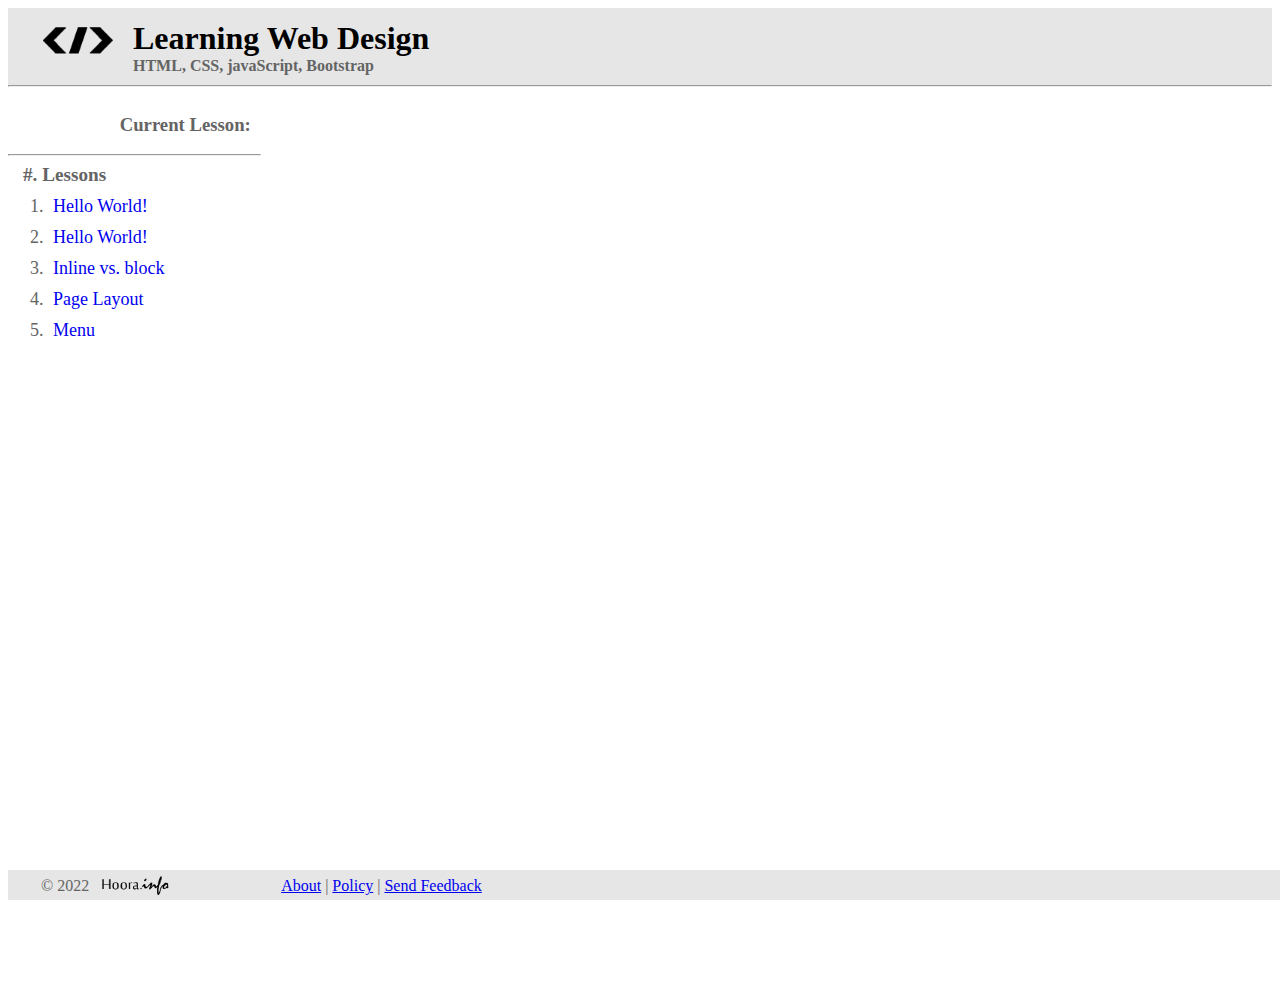
==== index.html @ 9659a7e1 "Initial commit" ====
<!DOCTYPE html>

<html lang="en">
	<head>
		<title>Learning HTML</title>
		
		<meta charset="utf-8">
		<meta name="viewport" content="width=device-width, initial-scale=1">		
		
		<link rel="stylesheet" href="css/site.css" />
		<link href="https://cdn.jsdelivr.net/npm/bootstrap@5.2.0-beta1/dist/css/bootstrap.min.css" rel="stylesheet" integrity="sha384-0evHe/X+R7YkIZDRvuzKMRqM+OrBnVFBL6DOitfPri4tjfHxaWutUpFmBp4vmVor" crossorigin="anonymous">

		<style>
			body {
				color: rgb(100, 100, 100);
			}
		</style>
	</head>
	<body>
		<header>
			<table>
				<tbody>
					<tr>
						<td class="logo">
							<img src="images/logo-b.png" width="75px" />
						</td>
						<td class="caption">
							<h1 style="color: black;">Learning Web Design</h1>
							<h4>HTML, CSS, javaScript, Bootstrap</h2>			
						</td>
					</tr>	
				</tbody>
			</table>
			<hr />
		</header>
		<aside>
			<h3 style="text-align: right; padding-right: 10px;">Current Lesson:</h3>
			<hr />
			<div class="aside-header">
				<b>#.&nbspLessons</b>
			</div>
			<ol style="margin-right: 10px;">
				<li><a href="hlowrld1.html" target="itarget">Hello World!</a></li>
				<li><a href="hlowrld2.html" target="itarget">Hello World!</a></li>
				<li><a href="text.html" target="itarget">Inline vs. block</a></li>
				<li><a href="page.html" target="itarget">Page Layout</a></li>
				<li><a href="mnubtstp.html" target="itarget">Menu</a></li>
			</ol>
		</aside>
		<section>

			<article>
				<iframe src="" name="itarget" style="height:100%; width:100%;" frameborder="0"></iframe>
			</article>	
		</section>
		<footer>
			<table>
				<tr>
					<td style="padding-top: 0px;"><span>&copy; 2022</span></td>
					<td style="padding-top: 2px;">
						<a href="https://www.hoora.info" target="_blank">
							<img title="hoora.info" src="images/hoora-b.png" alt="hoora.info" width="85px" />
						</a>						
					</td>
					<td style="padding-top: 0px; padding-left: 100px;">
						<a href="mailto:daryoosh@hoora.info">About</a>
						<span>|</span>
						<a href="mailto:daryoosh@hoora.info">Policy</a>
						<span>|</span>
						<a href="mailto:daryoosh@hoora.info">Send Feedback</a>
					</td>
				</tr>
			</table>
		</footer>
	</body>
</html>
---- css/site.css ----
body,
html, 
section, 
aside, 
article {
	height: 100%;
}

header, 
footer {
	background-color: rgba(230, 230, 230, 1);
}

footer {
	bottom: 0;
	width: 100%;
	height: 30px;
	padding-left: 30px;
	position: fixed;
}

.aside-header {
	margin: 0px;
	padding: 0px;
	padding-left: 15px;
	font-size: larger;
}

aside {
	float: left;
	width: 20%;
}

aside ol {
	margin-top: 5px;
}

aside li {
	padding: 5px;
	font-size: large;
}

aside li:hover {
	background-color: aquamarine;
}

aside a {
	display: block;;
	text-decoration: none;
}

article {
	float: left;
	width: 80%;
}

.logo {
	padding-top: 0px;
	padding-left: 30px;
	margin: 0px;
}

.caption {
	padding: 0px;
	margin: 0px;
}

td h1 {
	margin-top: 10px;
	margin-left: 15px;
	margin-bottom: 0px;
}

td h4 {
	margin-top: 0px;
	margin-left: 15px;
	margin-bottom: 0px;
}
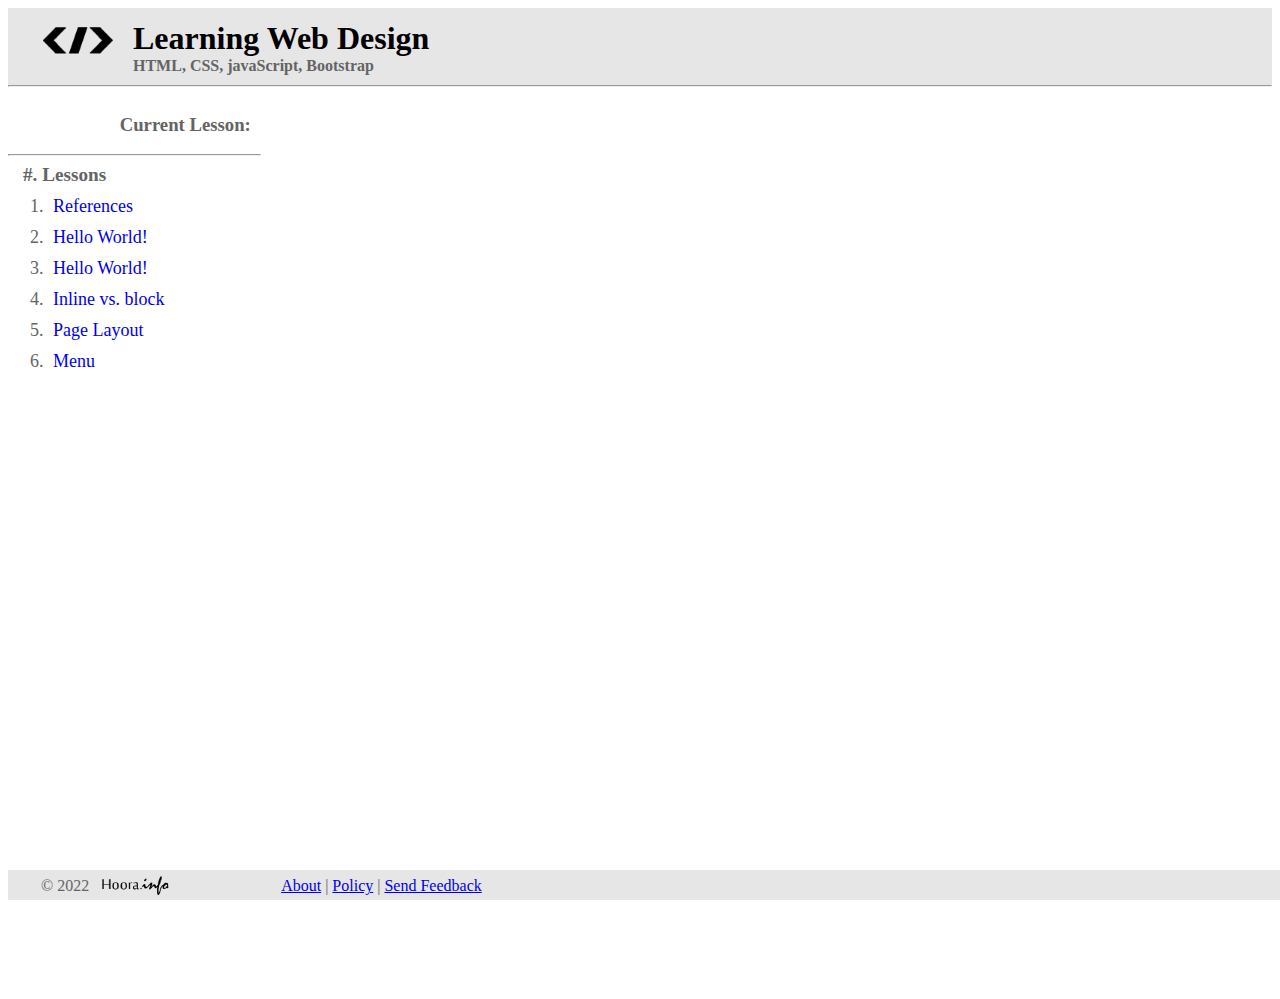
==== commit 95af10af: "Adding Reference page" ====
--- a/index.html
+++ b/index.html
@@ -40,6 +40,7 @@
 				<b>#.&nbspLessons</b>
 			</div>
 			<ol style="margin-right: 10px;">
+				<li><a href="ref.html" target="itarget">References</a></li>
 				<li><a href="hlowrld1.html" target="itarget">Hello World!</a></li>
 				<li><a href="hlowrld2.html" target="itarget">Hello World!</a></li>
 				<li><a href="text.html" target="itarget">Inline vs. block</a></li>
--- a/css/site.css
+++ b/css/site.css
@@ -77,3 +77,10 @@
 	margin-bottom: 0px;
 }
 
+.ref-box {
+	border-style: solid;
+	border-width: 1px;
+	margin: 50px;
+	padding: 50px;
+	
+}